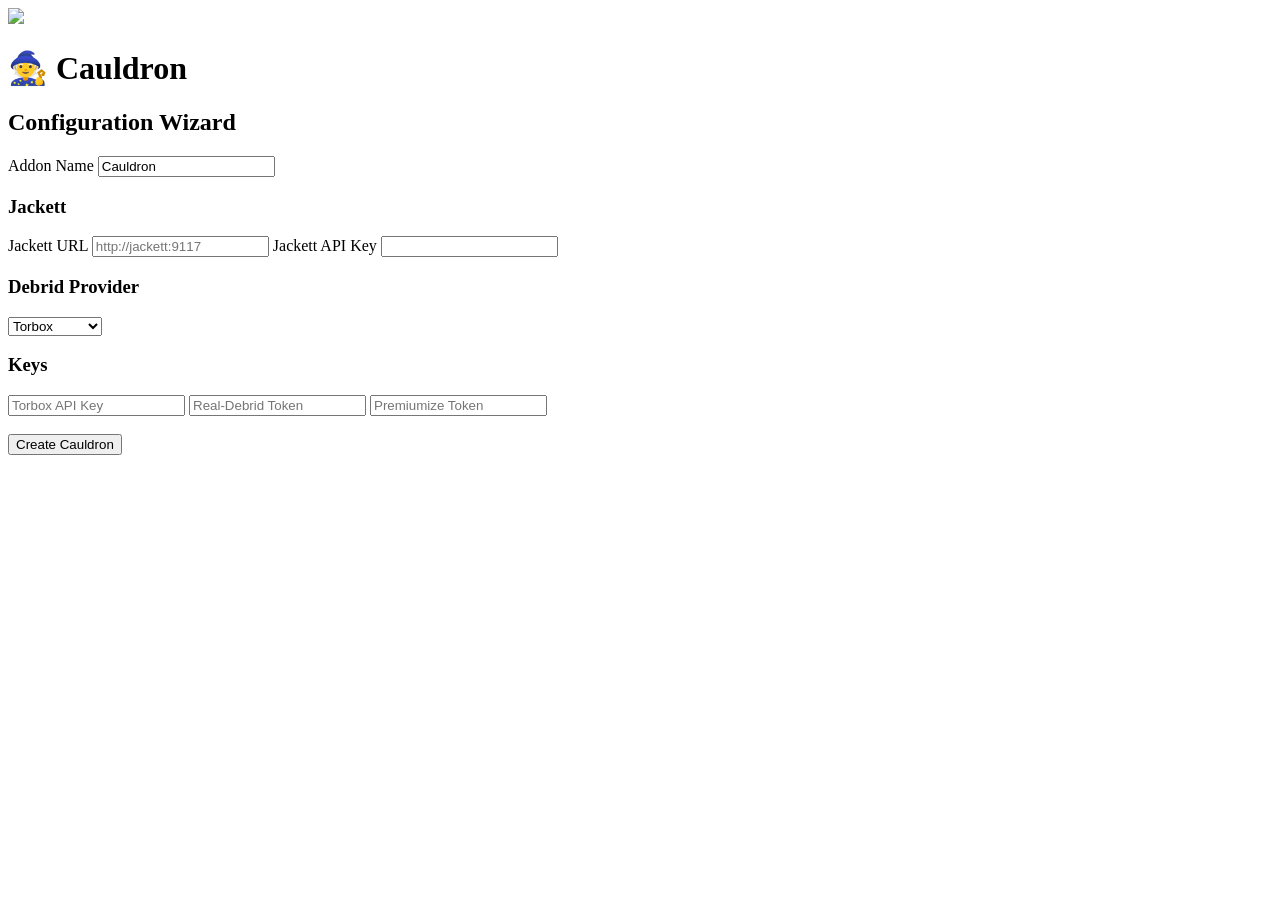
==== app/web/templates/config.html @ e1abcfcb "Cauldron working release with Stremio addon, config UI, and debrid support" ====
<!DOCTYPE html>
<html>

<head>

<title>Cauldron Wizard</title>

<link rel="stylesheet" href="/static/style.css">

</head>


<body>


<div class="cauldron">


<img 
src="/static/cauldron.png"
style="width:120px"
>


<h1>🧙 Cauldron</h1>

<h2>Configuration Wizard</h2>


<form method="post">


<label>
Addon Name
</label>

<input 
name="addon_name"
value="Cauldron"
>


<h3>Jackett</h3>


<label>
Jackett URL
</label>

<input
name="jackett_url"
placeholder="http://jackett:9117"
>


<label>
Jackett API Key
</label>

<input
name="jackett_api_key"
>


<h3>Debrid Provider</h3>


<select name="debrid_provider">

<option value="torbox">
Torbox
</option>


<option value="realdebrid">
Real-Debrid
</option>


<option value="premiumize">
Premiumize
</option>


</select>


<h3>Keys</h3>


<input
name="torbox_key"
placeholder="Torbox API Key"
>


<input
name="realdebrid_key"
placeholder="Real-Debrid Token"
>


<input
name="premiumize_key"
placeholder="Premiumize Token"
>



<br><br>


<button>
Create Cauldron
</button>


</form>


</div>


</body>

</html>
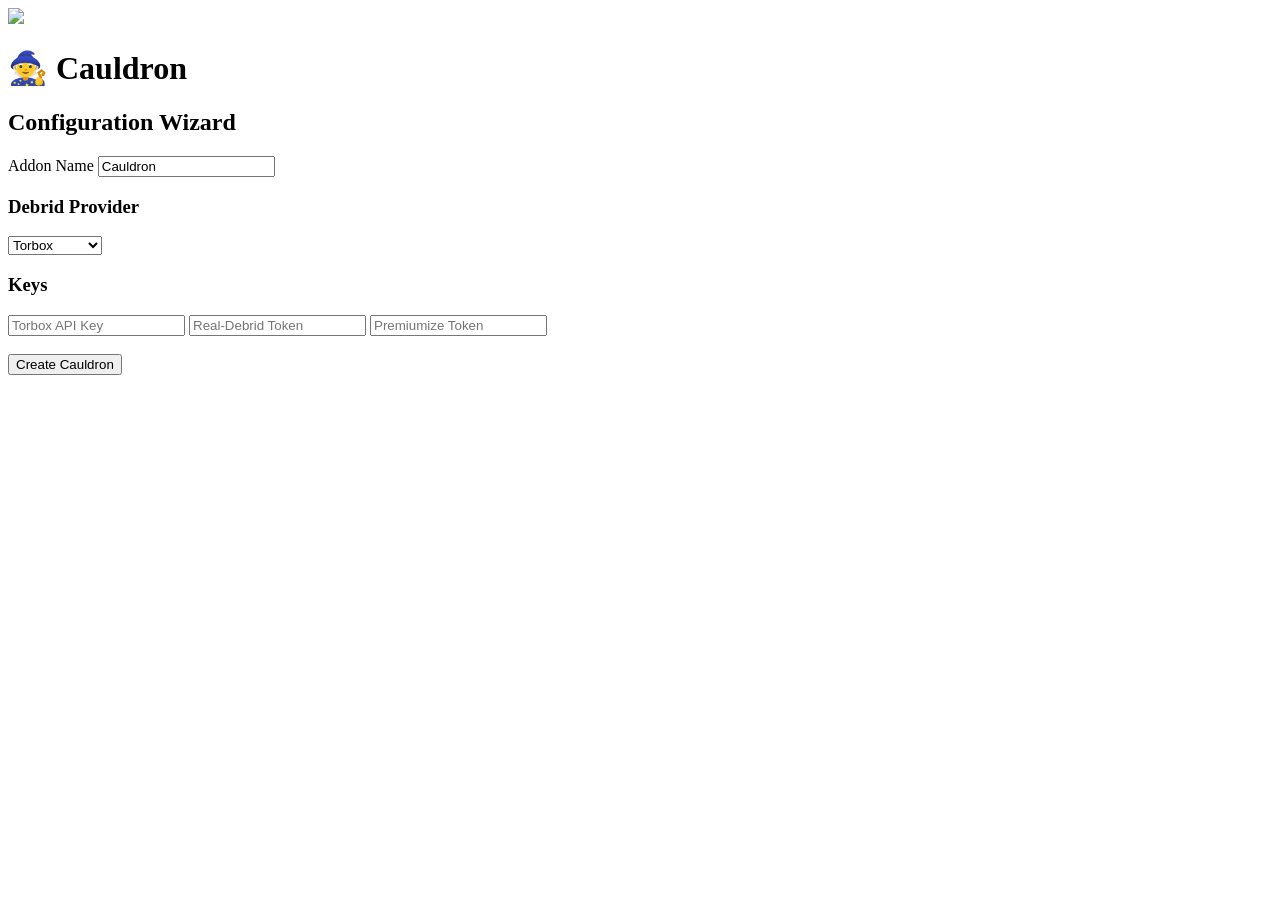
==== commit 5c34845f: "Clean up web wizard UI and remove Jackett configuration" ====
--- a/app/web/templates/config.html
+++ b/app/web/templates/config.html
@@ -38,29 +38,6 @@
 name="addon_name"
 value="Cauldron"
 >
-
-
-<h3>Jackett</h3>
-
-
-<label>
-Jackett URL
-</label>
-
-<input
-name="jackett_url"
-placeholder="http://jackett:9117"
->
-
-
-<label>
-Jackett API Key
-</label>
-
-<input
-name="jackett_api_key"
->
-
 
 <h3>Debrid Provider</h3>
 
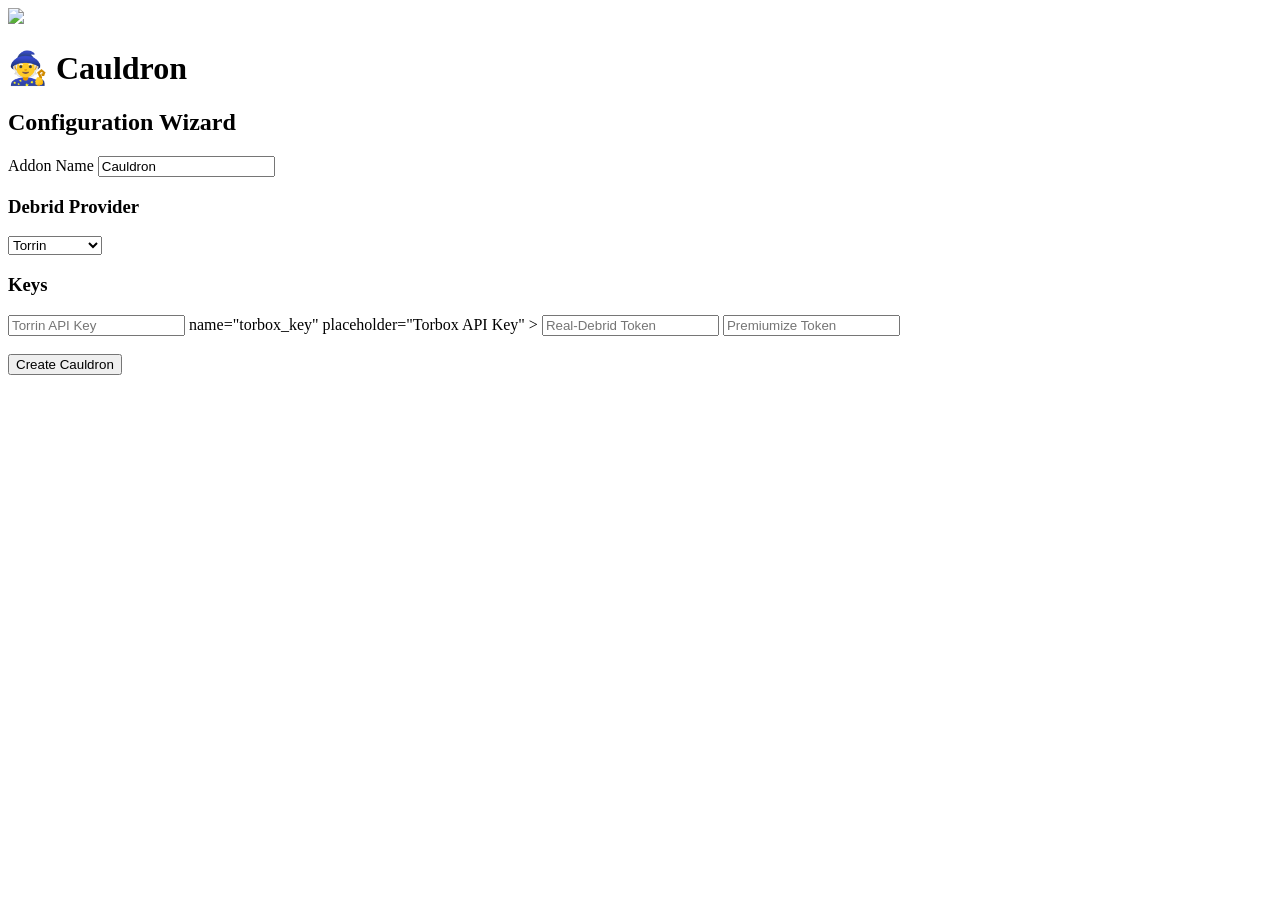
==== commit ed9f7e27: "Add Torrin debrid provider integration - Add TORRIN to DebridProvider enum in models.py - Add torrin" ====
--- a/app/web/templates/config.html
+++ b/app/web/templates/config.html
@@ -44,6 +44,10 @@
 
 <select name="debrid_provider">
 
+<option value="torrin">
+Torrin
+</option>
+
 <option value="torbox">
 Torbox
 </option>
@@ -66,6 +70,12 @@
 
 
 <input
+<input
+name="torrin_key"
+placeholder="Torrin API Key"
+>
+
+
 name="torbox_key"
 placeholder="Torbox API Key"
 >
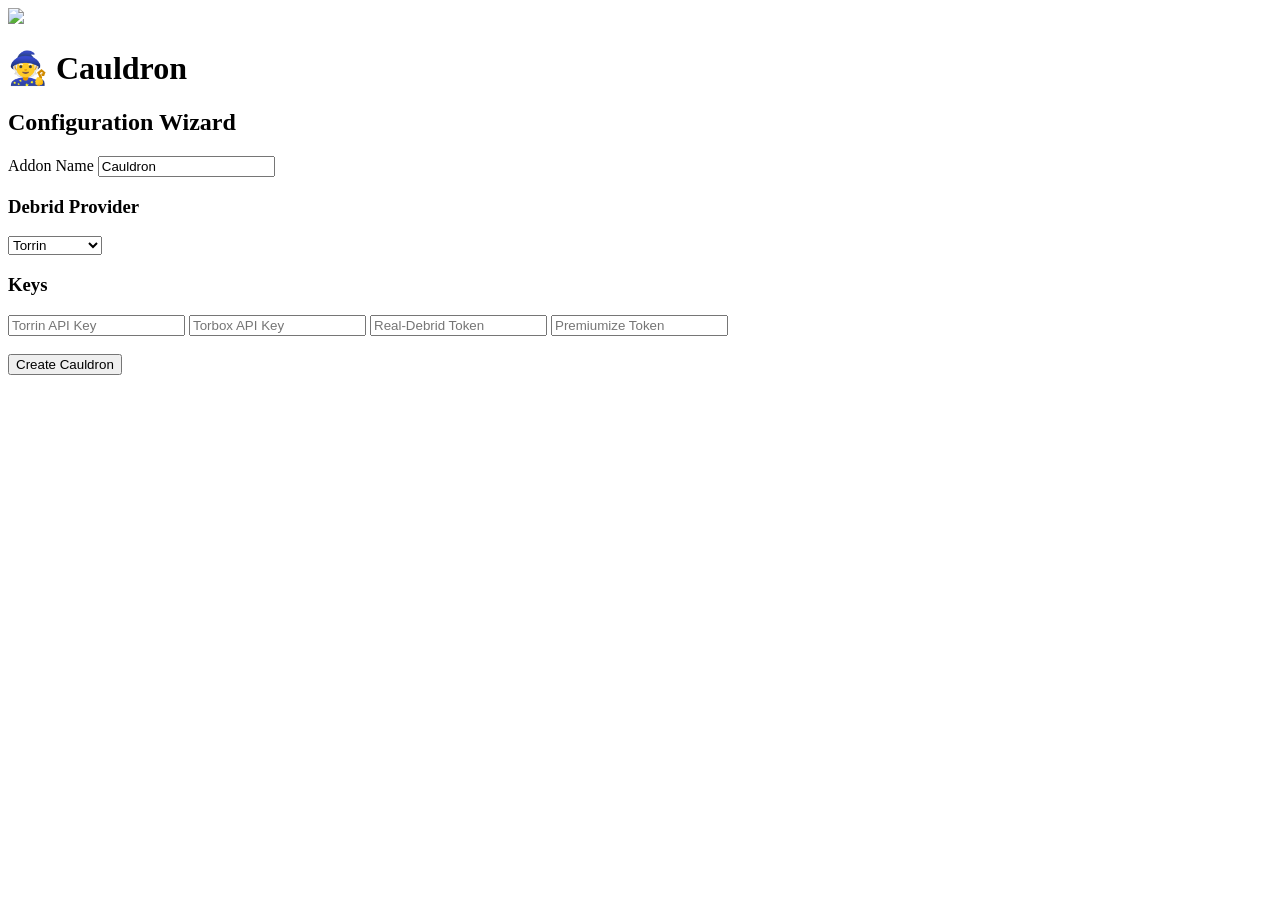
==== commit d522e6f1: "Complete Torrin debrid provider integration - Add TORRIN to DebridProvider enum in models.py - Add t" ====
--- a/app/web/templates/config.html
+++ b/app/web/templates/config.html
@@ -23,7 +23,6 @@
 
 
 <h1>🧙 Cauldron</h1>
-
 <h2>Configuration Wizard</h2>
 
 
@@ -70,22 +69,19 @@
 
 
 <input
-<input
 name="torrin_key"
 placeholder="Torrin API Key"
 >
 
-
+<input
 name="torbox_key"
 placeholder="Torbox API Key"
 >
-
 
 <input
 name="realdebrid_key"
 placeholder="Real-Debrid Token"
 >
-
 
 <input
 name="premiumize_key"
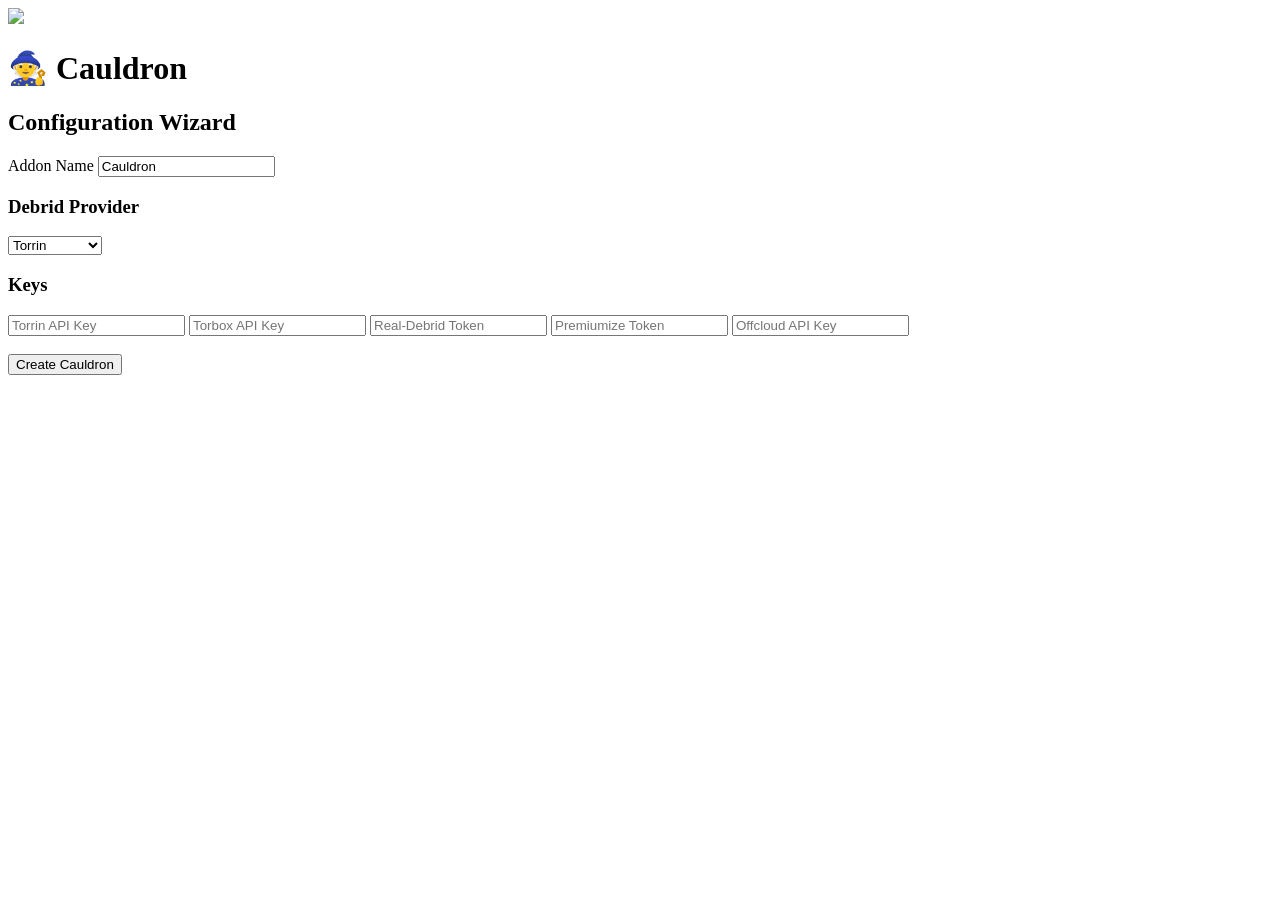
==== commit 5fa2df62: "Add offcloud support and update web configurations" ====
--- a/app/web/templates/config.html
+++ b/app/web/templates/config.html
@@ -62,6 +62,11 @@
 </option>
 
 
+<option value="offcloud">
+Offcloud
+</option>
+
+
 </select>
 
 
@@ -88,6 +93,10 @@
 placeholder="Premiumize Token"
 >
 
+<input
+name="offcloud_key"
+placeholder="Offcloud API Key"
+>
 
 
 <br><br>
